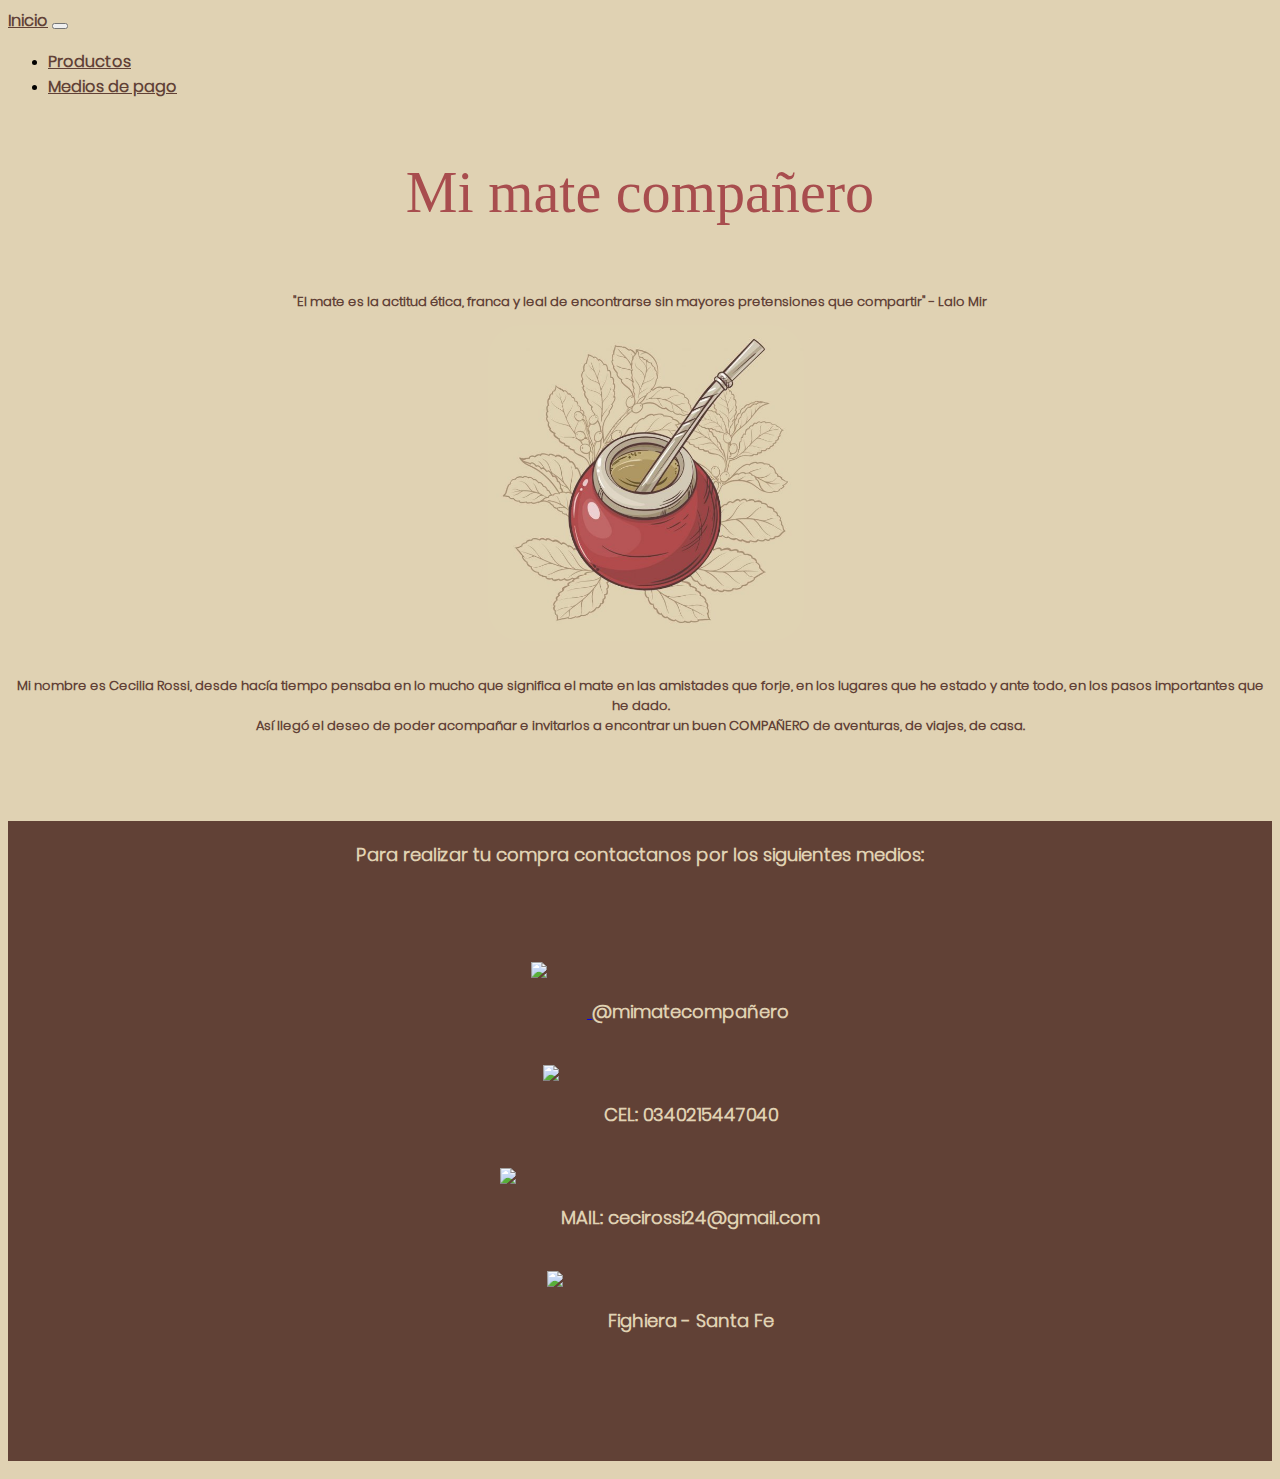
==== index.html @ e7b420bc "primer commit" ====
<!DOCTYPE html>
<html lang="es">
<head>
    <meta charset="UTF-8">
    <meta http-equiv="X-UA-Compatible" content="IE=edge">
    <meta name="viewport" content="width=device-width, initial-scale=1.0">
    <title>Mi mate compañero</title>
    <link rel="stylesheet" href="./estilos.css">
    <link rel="stylesheet" href="https://cdnjs.cloudflare.com/ajax/libs/animate.css/4.1.1/animate.min.css">
    <link rel="stylesheet" href="https://cdn.jsdelivr.net/npm/bootstrap@5.1.3/dist/css/bootstrap.min.css" rel="stylesheet" integrity="sha384-1BmE4kWBq78iYhFldvKuhfTAU6auU8tT94WrHftjDbrCEXSU1oBoqyl2QvZ6jIW3" crossorigin="anonymous">
</head>
<body class="bgc-color">
    <nav class="navbar navbar-expand-lg navbar-light bgc-color">
        <div class="container-fluid">
          <a class="navbar-brand font-text" href="#">Inicio</a>
          <button class="navbar-toggler" type="button" data-bs-toggle="collapse" data-bs-target="#navbarNavDropdown" aria-controls="navbarNavDropdown" aria-expanded="false" aria-label="Toggle navigation">
            <span class="navbar-toggler-icon"></span>
          </button>
          <div class="collapse navbar-collapse" id="navbarNavDropdown">
            <ul class="navbar-nav">
              <li class="nav-item">
                <a class="nav-link active font-text" aria-current="page" href="./productos.html">Productos</a>
              </li>
              <li class="nav-item">
                <a class="nav-link font-text" href="./mediosdepago.html">Medios de pago</a>
              </li>
                </ul>
          </div>
        </div>
      </nav>
    
    
<header>
  
    <h1 class="titulo animate__animated animate__fadeInDown titulo--position__padding"> Mi mate compañero </h1>
    <p class="parrafo animate__animated animate__fadeInDown">"El mate es la actitud ética, franca y leal de encontrarse sin mayores
        pretensiones que compartir" - Lalo Mir</p>
    <img src="./logo.original.jpeg" alt="FOTO DE MATE" class="logo">
    <br>
    <br>
    <p class="parrafo animate__animated animate__fadeInDown">Mi nombre es Cecilia Rossi, desde hacía tiempo pensaba en lo mucho que significa el mate en las amistades que forje, en los lugares que he estado y ante todo, en los pasos importantes que he dado.
        <br>
Así llegó el deseo de poder acompañar e invitarlos a encontrar un buen COMPAÑERO de aventuras, de viajes, de casa.</p>
</header>





<br>
<br>
<br>


  <footer>
    <p class="piedepagina parrafo2 padding"> Para realizar tu compra contactanos por los siguientes medios: 
      <br>
      <br>
      <br>
      <a href="https://www.instagram.com/mimate.companero/" target="_blank">
        <img class="space" src="https://img.icons8.com/external-tal-revivo-color-tal-revivo/46/000000/external-instagram-photo-and-video-sharing-social-networking-service-owned-by-facebook-logo-color-tal-revivo.png"/>
</i> </a> @mimatecompañero 
<br>
  <img class="space" src="https://img.icons8.com/external-tal-revivo-color-tal-revivo/46/000000/external-whatsapp-messenger-is-a-freeware-cross-platform-messaging-and-voice-over-ip-service-logo-color-tal-revivo.png"/> CEL: 0340215447040 
  <br>
  <img class="space" src="https://img.icons8.com/color/48/000000/circled-envelope.png"/></i> MAIL: cecirossi24@gmail.com 
  <br>
  <img class="space" src="https://img.icons8.com/color/48/000000/google-maps-new.png"/> Fighiera - Santa Fe 
    </p>
  </footer>

<script src="https://cdn.jsdelivr.net/npm/bootstrap@5.1.3/dist/js/bootstrap.bundle.min.js" integrity="sha384-ka7Sk0Gln4gmtz2MlQnikT1wXgYsOg+OMhuP+IlRH9sENBO0LRn5q+8nbTov4+1p" crossorigin="anonymous"></script>

</body>
</html>
---- estilos.css ----
.bgc-color {
    background-color: #e0d2b3;
}
.logo {
    width: 25%;
    height: 40%;
    margin-left: 38%;
    border-radius: 10%;
}
.titulo {
    font-family: 'brilliant';
    color: #a84d4e;
    text-align: center;
    font-size: calc(1.475rem + 2.7vw);
    font-weight: 300;
    line-height: 1.2;
}
.font-text {
    font-family: 'poppins';
    color: #614136;
    font-weight: bold;
}

@font-face {
    font-family: 'brilliant';
    src: url(./Brilliant\ -\ Personal\ Use.ttf) format('truetype');
    font-style: normal;
    font-weight: normal;
}

@font-face {
    font-family: 'poppins';
    src: url(./Poppins-Light.ttf) format('truetype');
    font-style: normal;
    font-weight: normal;
}

.parrafo {
    font-family: 'poppins';
    text-align: center;
    color: #614136;
    font-weight: bold;
    font-size: small;
}
.parrafo2 {
    font-family: 'poppins';
    text-align: center;
    color: #614136;
    font-weight: bold;
    font-size: medium;
}


.piedepagina {
    color: #e0d2b3;
    text-align: center;
    font-family: 'poppins';
    font-size: large;     
    height: 600px;
    --bs-bg-opacity: 1;
   background-color: #614136;
    }

.padding {
    padding: 20px;
}    

.pagos {
    font-family: 'poppins';
    text-align: center;
    color: #614136;
    font-weight: bold;
    font-size: xx-large;
}
.titulo--position__padding {
    padding-top: 20px;
    padding-bottom: 25px;
  }

.azul {
     color: #e0d2b3;
}  
.space {
    margin: 40px;
}
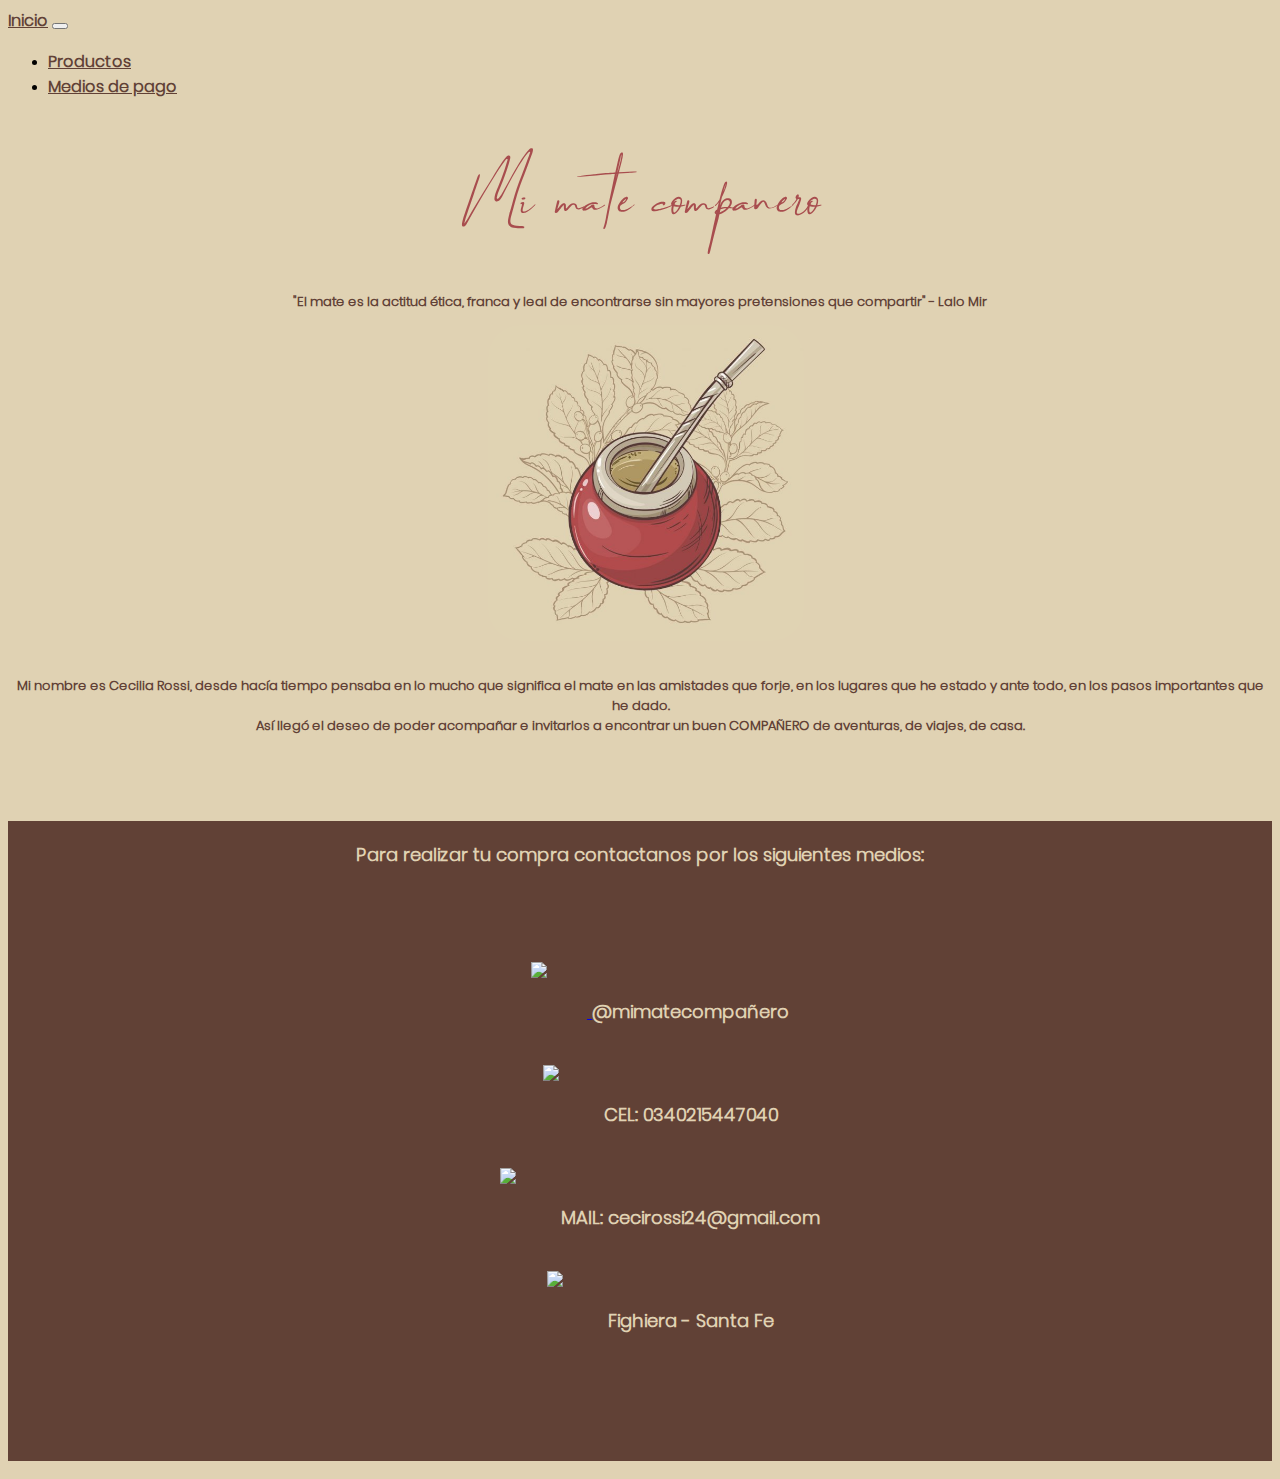
==== commit 115d2d05: "cambie la ñ por la n de compañero porque no lo tomaba" ====
--- a/index.html
+++ b/index.html
@@ -32,7 +32,7 @@
     
 <header>
   
-    <h1 class="titulo animate__animated animate__fadeInDown titulo--position__padding"> Mi mate compañero </h1>
+    <h1 class="titulo animate__animated animate__fadeInDown titulo--position__padding"> Mi mate companero </h1>
     <p class="parrafo animate__animated animate__fadeInDown">"El mate es la actitud ética, franca y leal de encontrarse sin mayores
         pretensiones que compartir" - Lalo Mir</p>
     <img src="./logo.original.jpeg" alt="FOTO DE MATE" class="logo">
--- a/estilos.css
+++ b/estilos.css
@@ -23,7 +23,7 @@
 
 @font-face {
     font-family: 'brilliant';
-    src: url(./Brilliant\ -\ Personal\ Use.ttf) format('truetype');
+    src: url(./Brilliant1.otf) format('truetype');
     font-style: normal;
     font-weight: normal;
 }
